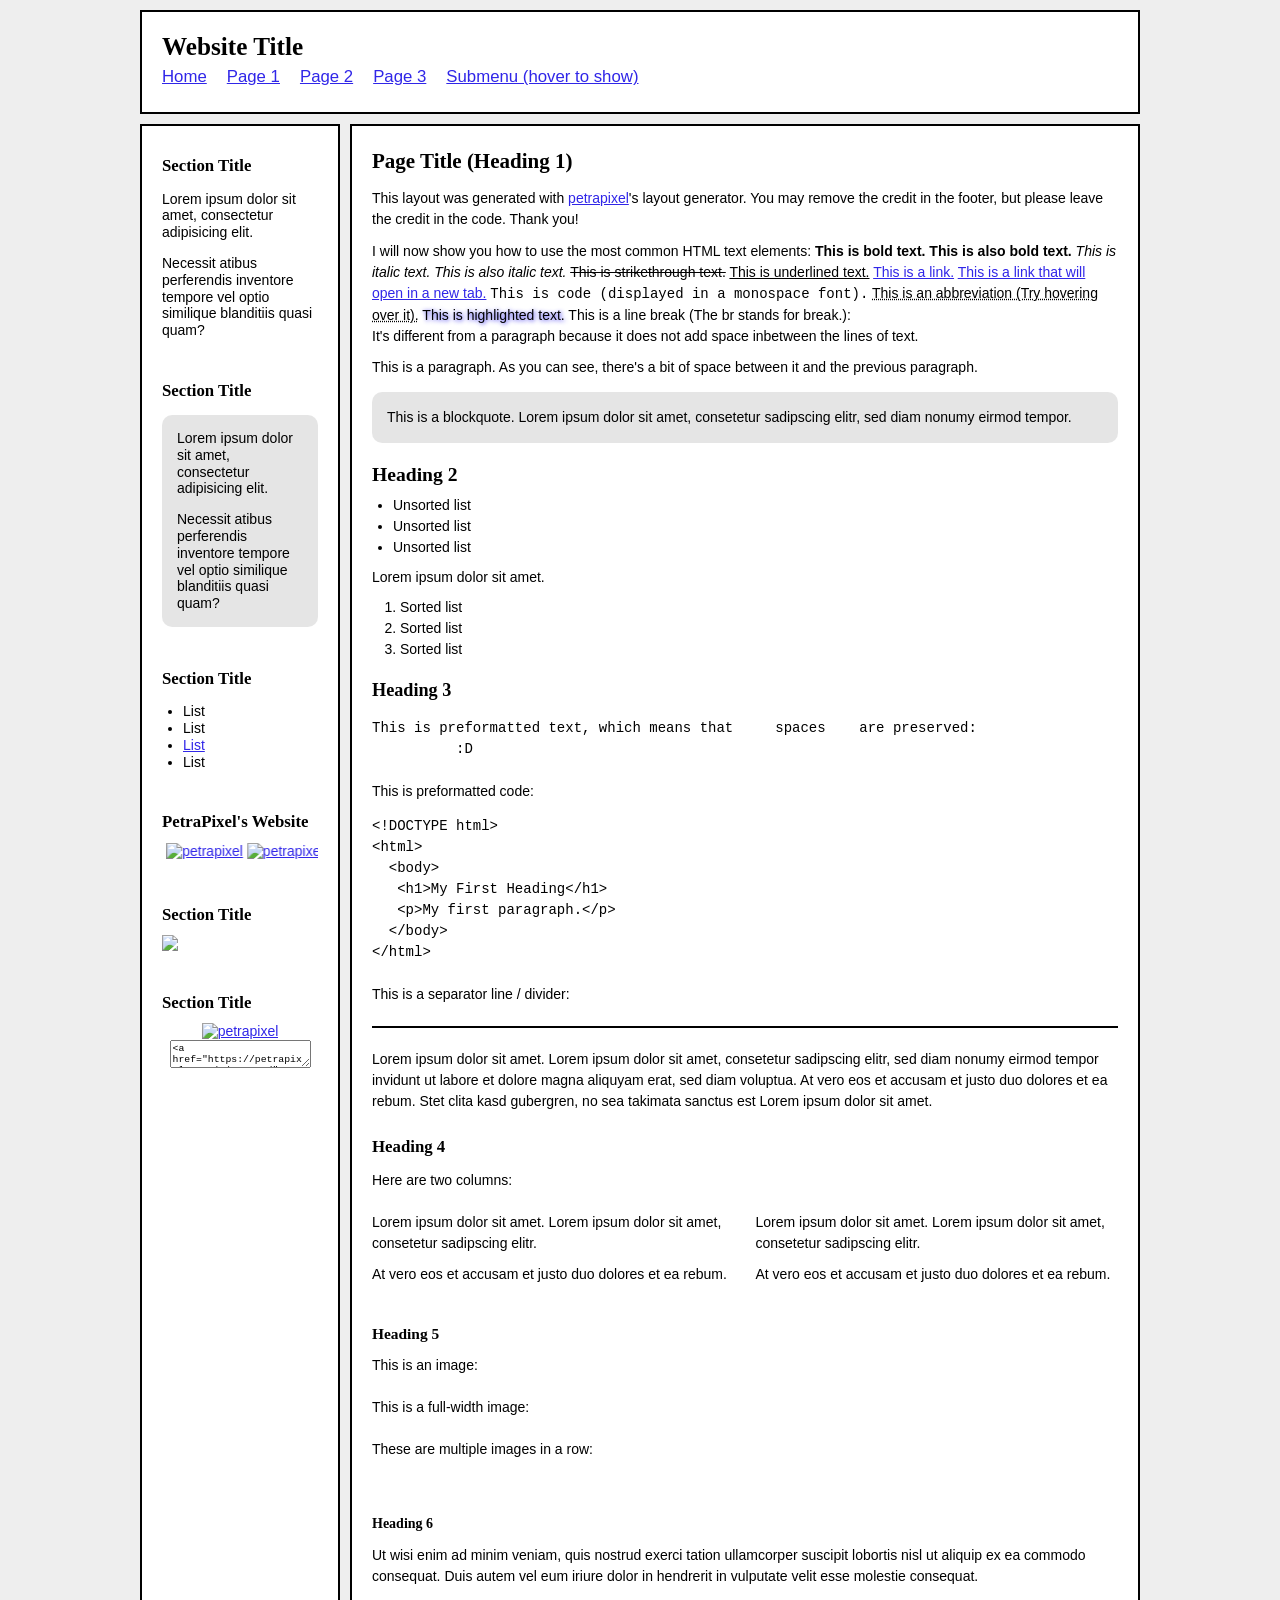
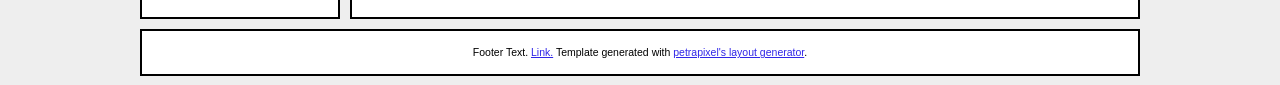
==== index.html @ 8621f46f "Add petrapixel's template" ====
<!DOCTYPE html>
<html lang="en">
  <head>

    <!-- Change your site title: (It is shown in the tab) -->
    <title>TITLE</title>

    <!-- Change your site description: (It is shown in Google results) -->
    <meta content="My personal website!" name="description" />

    <!-- Setting character encoding and viewport size. Do not remove. -->
    <meta charset="UTF-8">
    <meta name="viewport" content="width=device-width, initial-scale=1.0" />

    <!-- FavIcon (small image in tab), change to any image you want: -->
    <link href="favicon.ico" rel="icon" type="image/x-icon" />

    <!-- CSS: -->
    <!-- You will have to change this to "../style.css" if this HTML file is in a subfolder, to "../../style.css" if this HTML file is in 2 subfolders, etc. -->
    <link href="./style.css" rel="stylesheet" />
    
    <!-- JavaScript: -->
    <!-- You will have to change this to "../layout.js" if this HTML file is in a subfolder, to "../../layout.js" if this HTML file is in 2 subfolders, etc. -->
    <script src="./layout.js"></script>

    <script>
      // Template generated with petrapixel's layout generator.
      // (Please do not remove this credit.)
      console.log("%cTemplate generated with petrapixel's layout generator: https://petrapixel.neocities.org/coding/layout-generator", "font-size: 14pt; color: #922a45; background: #ffd3ef");
    </script>
  </head>
  <body>
    <!-- The next line is a skip-to-content link for keyboard users. Do not remove it! -->
    <a href="#content" id="skip-to-content-link">Skip to content</a>

    <div class="layout">
      
      <!-- =============================================== -->
      <!-- Header (and Sidebars) will be loaded per JavaScript! Edit layout.js to change. -->
      <!-- =============================================== -->

  
      <main id="content"> <!-- Do NOT remove the ID here -->

        <noscript>Please enable JavaScript to view this website!</noscript>

        <!-- =============================================== -->
        <!-- MAIN CONTENT -->
        <!-- =============================================== -->


        <section>

          <h1>Page Title (Heading 1)</h1>
          <p>This layout was generated with <a href="https://petrapixel.neocities.org/" target="_blank">petrapixel</a>'s layout generator. You may remove the credit in the footer, but please leave the credit in the code. Thank you!</p>
          <p>
            I will now show you how to use the most common HTML text elements:
            <b>This is bold text.</b> 
            <strong>This is also bold text.</strong> 
            <i>This is italic text.</i> 
            <em>This is also italic text.</em> 
            <strike>This is strikethrough text.</strike> 
            <u>This is underlined text.</u> 
            <a href="https://petrapixel.neocities.org/">This is a link.</a> 
            <a href="https://petrapixel.neocities.org/" target="_blank">This is a link that will open in a new tab.</a> 
            <code>This is code (displayed in a monospace font).</code>
            <abbr title="Example.">This is an abbreviation (Try hovering over it).</abbr>
            <mark>This is highlighted text.</mark>
            This is a line break (The br stands for break.): <br />It's different from a paragraph because it does not add space inbetween the lines of text.
          </p>
          <p>This is a paragraph. As you can see, there's a bit of space between it and the previous paragraph.</p>

          <blockquote>This is a blockquote. Lorem ipsum dolor sit amet, consetetur sadipscing elitr, sed diam nonumy eirmod tempor.</blockquote>

          <h2>Heading 2</h2>
          <ul>
            <li>Unsorted list</li>
            <li>Unsorted list</li>
            <li>Unsorted list</li>
          </ul>

          <p>Lorem ipsum dolor sit amet.</p>

          <ol>
            <li>Sorted list</li>
            <li>Sorted list</li>
            <li>Sorted list</li>
          </ol>

          <h3>Heading 3</h3>
          <pre>This is preformatted text, which means that     spaces    are preserved:
          :D</pre>

          <p>This is preformatted code:</p>
          <pre><code>&lt;!DOCTYPE html&gt;
&lt;html&gt;
  &lt;body&gt;
   &lt;h1&gt;My First Heading&lt;/h1&gt;
   &lt;p&gt;My first paragraph.&lt;/p&gt;
  &lt;/body&gt;
&lt;/html&gt;</code></pre>

          <p>This is a separator line / divider:</p>
          <hr /> <!-- hr = horizontal rule -->

          <p>
            Lorem ipsum dolor sit amet. Lorem ipsum dolor sit amet, consetetur sadipscing elitr, sed diam nonumy eirmod tempor invidunt ut labore et dolore magna aliquyam erat, sed diam voluptua. At
            vero eos et accusam et justo duo dolores et ea rebum. Stet clita kasd gubergren, no sea takimata sanctus est Lorem ipsum dolor sit amet.
          </p>

          <h4>Heading 4</h4>

          <p>Here are two columns:</p>
          <div class="two-columns">
	          <div>
	          	<p>Lorem ipsum dolor sit amet. Lorem ipsum dolor sit amet, consetetur sadipscing elitr.</p>
	          	<p>At
            vero eos et accusam et justo duo dolores et ea rebum.</p>
	          </div>
	          <div>
	          	<p>Lorem ipsum dolor sit amet. Lorem ipsum dolor sit amet, consetetur sadipscing elitr.</p>
	          	<p>At
            vero eos et accusam et justo duo dolores et ea rebum.</p>
	          </div>
          </div>

          <h5>Heading 5</h5>

          <p>This is an image:</p>
          <img class="image" alt="" src="https://picsum.photos/id/14/200/100" />

          <p>This is a full-width image:</p>
          <img class="full-width-image" alt="" src="https://picsum.photos/id/14/1000/400" />

          <p>These are multiple images in a row:</p>
          <div class="images">
            <img alt="" src="https://picsum.photos/id/14/1000/400" />
            <img alt="" src="https://picsum.photos/id/14/1000/400" />
            <img alt="" src="https://picsum.photos/id/14/1000/400" />
          </div>

          <h6>Heading 6</h6>
          <p>Ut wisi enim ad minim veniam, quis nostrud exerci tation ullamcorper suscipit lobortis nisl ut aliquip ex ea commodo consequat. Duis autem vel eum iriure dolor in hendrerit in vulputate velit esse molestie consequat.</p>

        </section>
      </main>
      
      <!-- =============================================== -->
      <!-- Footer will be loaded per JavaScript! Edit layout.js to change. -->
      <!-- =============================================== -->

  
    <!-- Closing .layout: -->
    </div>


    <!-- Add any additional Javascript code (<script></script>) here. -->
  </body>
</html>
---- style.css ----
/* -------------------------------------------------------- */
/* VARIABLES */
/* -------------------------------------------------------- */

/* Variables are used like this: var(--text-color) */
:root {
  /* Background Colors: */
  --background-color: #eeeeee;
  --content-background-color: #ffffff;
  --sidebar-background-color: #ffffff;

  /* Text Colors: */
  --text-color: #000000;
  --sidebar-text-color: #000000;
  --link-color: #3026e8;
  --link-color-hover: #7780ec;

  /* Text: */
  --font: Arial, sans-serif;
  --heading-font: Georgia, serif;
  --font-size: 14px;

  /* Other Settings: */
  --margin: 10px;
  --padding: 20px;
  --border: 2px solid #000000;
  --round-borders: 0px;
  --sidebar-width: 200px;
}

/* -------------------------------------------------------- */
/* BASICS */
/* -------------------------------------------------------- */

* {
  box-sizing: border-box;
}

body {
  display: flex;
  align-items: flex-start;
  justify-content: center;
  min-height: 100vh;
  font-size: var(--font-size);
  margin: 0;
  padding: var(--margin);
  color: var(--text-color);
  font-family: var(--font);
  line-height: 1.2;
  background: var(--background-color);
  background-image: url("");
  
}

::selection {
  /* (Text highlighted by the user) */
  background: rgba(0, 0, 0, 0.2);
}

mark {
  /* Text highlighted by using the <mark> element */
  text-shadow: 1px 1px 4px var(--link-color);
  background-color: inherit;
  color: var(--text-color);
}

/* Links: */
a {
  text-decoration: underline;
}

a,
a:visited {
  color: var(--link-color);
}

a:hover,
a:focus {
  color: var(--link-color-hover);
  text-decoration: none;
}

/* -------------------------------------------------------- */
/* LAYOUT */
/* -------------------------------------------------------- */

.layout {
  width: 1000px;
  display: grid;
  grid-gap: var(--margin);
  grid-template: "header header" auto "leftSidebar main" auto "footer footer" auto / var(--sidebar-width) auto;
  /* Confused by the grid? Check out my tutorial: https://petrapixel.neocities.org/coding/positioning-tutorial#grid */
}

main {
  grid-area: main;
  overflow-y: auto;
  padding: var(--padding);
  background: var(--content-background-color);
  border: var(--border);
  border-radius: var(--round-borders);
}

/* -------------------------------------------------------- */
/* HEADER */
/* -------------------------------------------------------- */

header {
  grid-area: header;
  font-size: 1.2em;
  border: var(--border);
  border-radius: var(--round-borders);
  background: var(--content-background-color);
}

.header-content {
  padding: var(--padding);
}

.header-title {
  font-family: var(--heading-font);
  font-size: 1.5em;
  font-weight: bold;
}

.header-image img {
  width: 100%;
  height: auto;
}

/* -------------------------------------------------------- */
/* SIDEBARS */
/* -------------------------------------------------------- */

aside {
  grid-area: aside;
  border: var(--border);
  border-radius: var(--round-borders);
  overflow: hidden;
  background: var(--sidebar-background-color);
  padding: var(--padding);
  color: var(--sidebar-text-color);
}

.left-sidebar {
  grid-area: leftSidebar;
}

.right-sidebar {
  grid-area: rightSidebar;
}

.sidebar-title {
  font-weight: bold;
  font-size: 1.2em;
  font-family: var(--heading-font);
}

.sidebar-section:not(:last-child) {
  margin-bottom: 3em;
}

.sidebar-section ul,
.sidebar-section ol {
  padding-left: 1.5em;
}

.sidebar-section > *:not(p):not(ul):not(ol):not(blockquote) {
  margin-top: 10px;
}

/* Sidebar Blockquote: */

.sidebar-section blockquote {
  background: rgba(0, 0, 0, 0.1);
  padding: 15px;
  margin: 1em 0;
  border-radius: 10px;
  overflow: hidden;
}

.sidebar-section blockquote > *:first-child {
  margin-top: 0;
}

.sidebar-section blockquote > *:last-child {
  margin-bottom: 0;
}

/* Site Button: */

.site-button {
  display: flex;
  flex-direction: column;
  align-items: center;
}

.site-button textarea {
  font-family: monospace;
  font-size: 0.7em;
}

/* -------------------------------------------------------- */
/* FOOTER */
/* -------------------------------------------------------- */

footer {
  grid-area: footer;
  border: var(--border);
  border-radius: var(--round-borders);
  overflow: hidden;
  font-size: 0.75em;
  padding: 15px;
  background: var(--content-background-color);
  display: flex;
  justify-content: center;
}

footer a,
footer a:visited {
  color: var(--link-color);
}

footer a:hover,
footer a:focus {
  color: var(--link-color-hover);
}

/* -------------------------------------------------------- */
/* NAVIGATION */
/* -------------------------------------------------------- */

nav {
  margin-bottom: 3em;
}

nav .sidebar-title {
  margin-bottom: 0.5em;
}

nav ul {
  margin: 0 -5px;
  padding: 0;
  list-style: none;
  user-select: none;
}

nav ul li {
  margin-bottom: 0;
}

nav > ul li > a,
nav > ul li > strong {
  display: inline-block;
}

nav > ul li > a,
nav > ul li > details summary,
nav > ul li > strong {
  padding: 5px 10px;
}

nav > ul li > a.active,
nav > ul li > details.active summary {
  font-weight: bold;
}

nav ul summary {
  cursor: pointer;
}

nav ul ul li > a {
  padding-left: 30px;
}

/* NAVIGATION IN HEADER */

header nav {
  margin-bottom: 0;
}

header nav ul {
  display: flex;
  flex-wrap: wrap;
  margin: 0;
}

header nav ul li {
  position: relative;
}

header nav ul li:first-child > a {
  padding-left: 0;
}

header nav ul li:last-child > a {
  padding-right: 0;
}

/* Subnavigation (Drop-Down): */

header nav ul ul {
  background: var(--content-background-color);
  display: none;
  position: absolute;
  top: 100%;
  left: 10px;
  padding: 0.5em;
  z-index: 1;
  border: var(--border);
  min-width: 100%;
  box-shadow: 0px 1px 5px rgba(0,0,0,0.2);
}

header nav ul li:hover ul,
header nav ul li:focus-within ul {
  display: block;
}

header nav ul li strong {
  color: var(--link-color);
  text-decoration: underline;
  font-weight: normal;
}

header nav ul ul li a {
  display: block;
  padding-left: 0;
  padding-right: 0;
}

/* -------------------------------------------------------- */
/* CONTENT */
/* -------------------------------------------------------- */

main {
  line-height: 1.5;
}

main a,
main a:visited {
  color: var(--link-color);
}

main a:hover,
main a:focus {
  color: var(--link-color-hover);
  text-decoration-style: wavy;
}

main p,
main .image,
main .full-width-image,
main .two-columns {
  margin: 0.75em 0;
}

main ol,
main ul {
  margin: 0.5em 0;
  padding-left: 1.5em;
}

main ol li,
main ul li {
  margin-bottom: 0.2em;
  line-height: 1.3;
}

main ol {
  padding-left: 2em;
}

main blockquote {
  background: rgba(0, 0, 0, 0.1);
  padding: 15px;
  margin: 1em 0;
  border-radius: 10px;
}

main pre {
  margin: 1em 0 1.5em;
}

main code {
  text-transform: none;
}

main center {
  margin: 1em 0;
  padding: 0 1em;
}

main hr {
  border: 0;
  border-top: var(--border);
  margin: 1.5em 0;
}

/* HEADINGS: */

main h1,
main h2,
main h3,
main h4,
main h5,
main h6 {
  font-family: var(--heading-font);
  margin-bottom: 0;
  line-height: 1.5;
}

main h1:first-child,
main h2:first-child,
main h3:first-child,
main h4:first-child,
main h5:first-child,
main h6:first-child {
  margin-top: 0;
}

main h1 {
  font-size: 1.5em;
}

main h2 {
  font-size: 1.4em;
}

main h3 {
  font-size: 1.3em;
}

main h4 {
  font-size: 1.2em;
}

main h5 {
  font-size: 1.1em;
}

main h6 {
  font-size: 1em;
}

/* COLUMNS: */

.two-columns {
  display: flex;
}

.two-columns > * {
  flex: 1 1 0;
  margin: 0;
}

.two-columns > *:first-child {
  padding-right: 0.75em;
}

.two-columns > *:last-child {
  padding-left: 0.75em;
}

/* -------------------------------------------------------- */
/* CONTENT IMAGES */
/* -------------------------------------------------------- */

.image {
  display: block;
  width: auto;
  height: auto;
  max-width: 100%;
}

.full-width-image {
  display: block;
  width: 100%;
  height: auto;
}

.images {
  display: flex;
  width: calc(100% + 5px + 5px);
  margin-left: -5px;
  margin-right: -5px;
}

.images img {
  width: 100%;
  height: auto;
  padding: 5px;
  margin: 0;
  overflow: hidden;
}

/* -------------------------------------------------------- */
/* ACCESSIBILITY */
/* -------------------------------------------------------- */

/* please do not remove this. */

#skip-to-content-link {
  position: fixed;
  top: 0;
  left: 0;
  display: inline-block;
  padding: 0.375rem 0.75rem;
  line-height: 1;
  font-size: 1.25rem;
  background-color: var(--content-background-color);
  color: var(--text-color);
  transform: translateY(-3rem);
  transition: transform 0.1s ease-in;
  z-index: 99999999999;
}

#skip-to-content-link:focus,
#skip-to-content-link:focus-within {
  transform: translateY(0);
}

/* -------------------------------------------------------- */
/* MOBILE RESPONSIVE */
/* -------------------------------------------------------- */

/* CSS Code for devices < 800px */
@media (max-width: 800px) {
  body {
    font-size: 14px;
  }

  .layout {
    width: 100%;
    grid-template: "header" auto  "leftSidebar" auto "main" auto "footer" auto / 1fr;
    /* Confused by the grid? Check out my tutorial: https://petrapixel.neocities.org/coding/positioning-tutorial#grid */
  }

  
  .right-sidebar { 
    display: none;
  }

  aside {
    border-bottom: 1px solid;
    padding: 9px;
    font-size: 0.9em;
  }

  
  nav {
    padding: 0;
  }

  nav > ul {
    padding-top: 0.5em;
  }

  nav > ul li > a,
  nav > ul li > details summary,
  nav > ul li > strong {
    padding: 0.5em;
  }

  main {
    max-height: none;
    padding: 15px;
  }

  .images {
    flex-wrap: wrap;
  }

  .images img {
    width: 100%;
  }

  #skip-to-content-link {
    font-size: 1rem;
  }
}
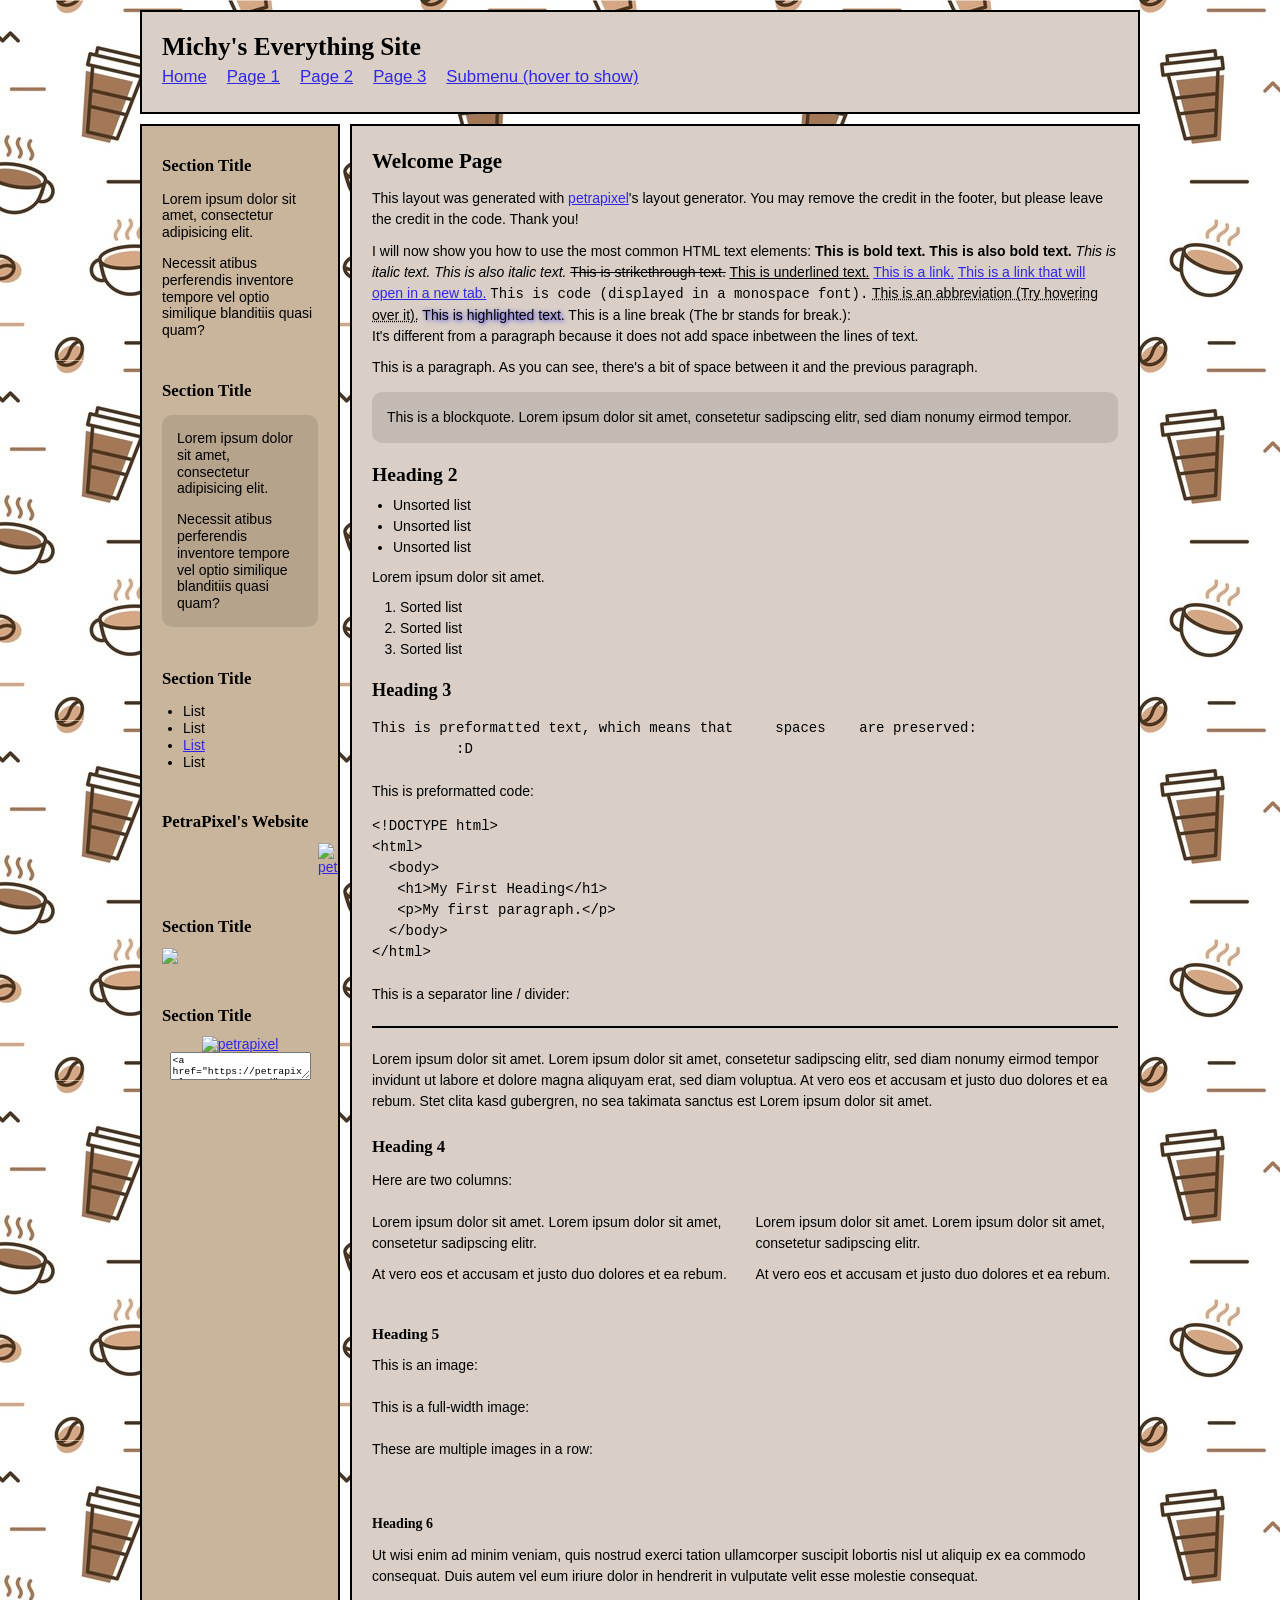
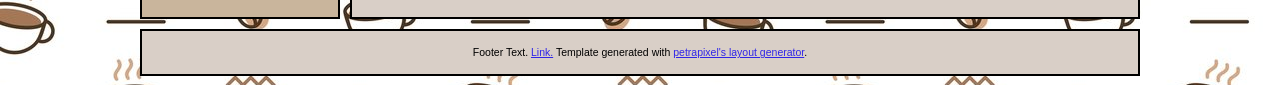
==== commit 54a7b243: "settled on basic coffee theme..." ====
--- a/index.html
+++ b/index.html
@@ -3,7 +3,7 @@
   <head>
 
     <!-- Change your site title: (It is shown in the tab) -->
-    <title>TITLE</title>
+    <title>Michy's Everything Site</title>
 
     <!-- Change your site description: (It is shown in Google results) -->
     <meta content="My personal website!" name="description" />
@@ -13,7 +13,7 @@
     <meta name="viewport" content="width=device-width, initial-scale=1.0" />
 
     <!-- FavIcon (small image in tab), change to any image you want: -->
-    <link href="favicon.ico" rel="icon" type="image/x-icon" />
+    <link href="img/favicon.ico" rel="icon" type="image/x-icon" />
 
     <!-- CSS: -->
     <!-- You will have to change this to "../style.css" if this HTML file is in a subfolder, to "../../style.css" if this HTML file is in 2 subfolders, etc. -->
@@ -51,7 +51,7 @@
 
         <section>
 
-          <h1>Page Title (Heading 1)</h1>
+          <h1>Welcome Page</h1>
           <p>This layout was generated with <a href="https://petrapixel.neocities.org/" target="_blank">petrapixel</a>'s layout generator. You may remove the credit in the footer, but please leave the credit in the code. Thank you!</p>
           <p>
             I will now show you how to use the most common HTML text elements:
--- a/style.css
+++ b/style.css
@@ -7,9 +7,10 @@
 /* Variables are used like this: var(--text-color) */
 :root {
   /* Background Colors: */
-  --background-color: #eeeeee;
-  --content-background-color: #ffffff;
-  --sidebar-background-color: #ffffff;
+  --background-color: #EFE9E3;
+  --content-background-color: #D9CFC7;
+  --sidebar-background-color: #C9B59C;
+    
 
   /* Text Colors: */
   --text-color: #000000;
@@ -50,7 +51,7 @@
   font-family: var(--font);
   line-height: 1.2;
   background: var(--background-color);
-  background-image: url("");
+  background-image: url("img/coffee_pattern_seamless.jpg");
   
 }
 
@@ -581,3 +582,14 @@
     font-size: 1rem;
   }
 }
+
+.marquee a {
+    display: inline-block;
+    padding-left: 100%;
+    animation: marquee 15s linear infinite;
+}
+
+@keyframes marquee {
+    0%   { transform: translate(0, 0); }
+  100% { transform: translate(-100%, 0); }
+}
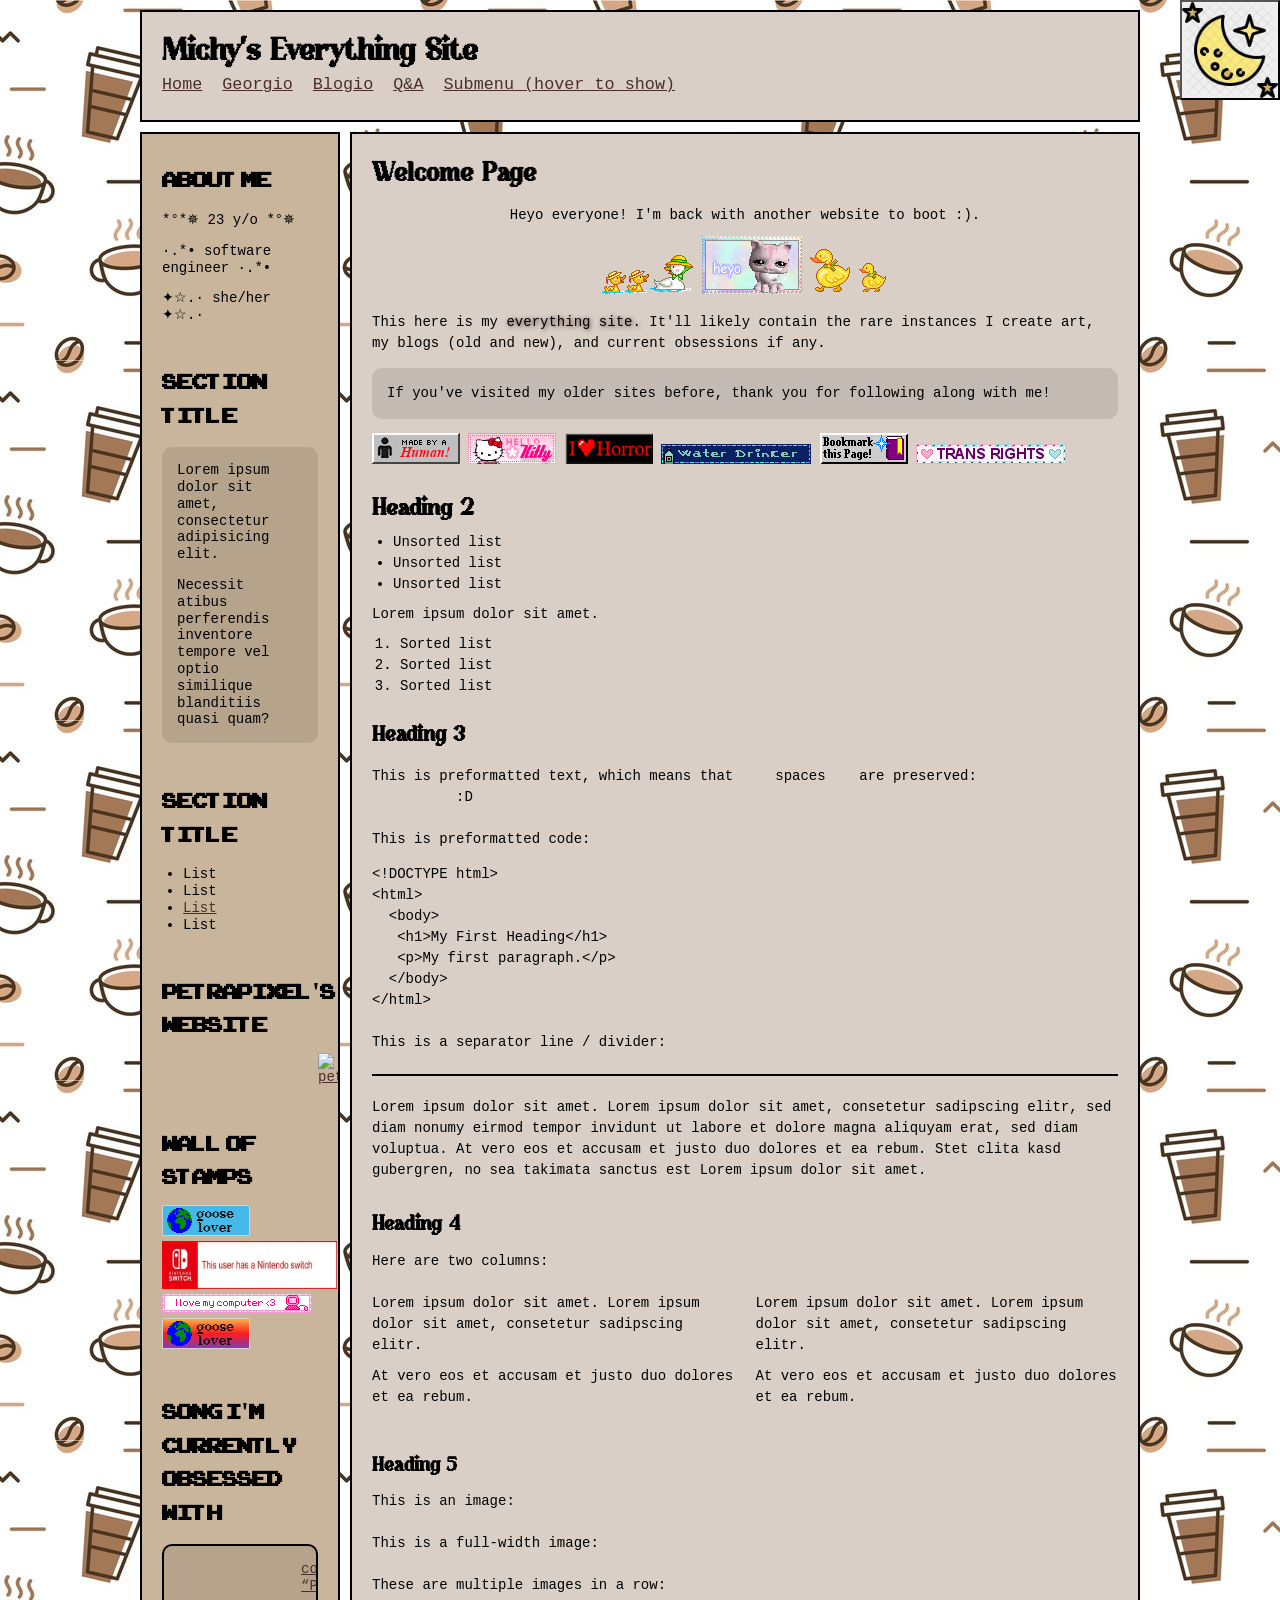
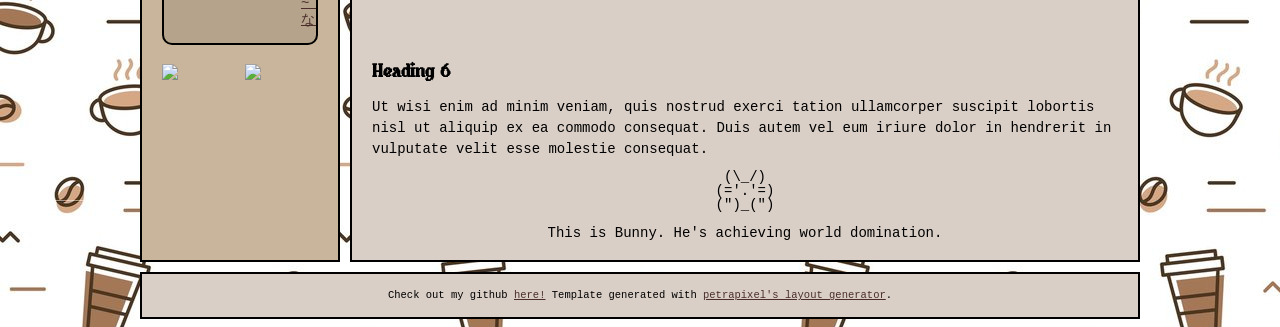
==== commit 79db383b: "Add image assets, prettify the website, implement dark mode" ====
--- a/index.html
+++ b/index.html
@@ -47,30 +47,22 @@
         <!-- =============================================== -->
         <!-- MAIN CONTENT -->
         <!-- =============================================== -->
-
+        <div class="button-pos">
+          <button class="button-dark-mode"></button>
+        </div>
 
         <section>
 
           <h1>Welcome Page</h1>
-          <p>This layout was generated with <a href="https://petrapixel.neocities.org/" target="_blank">petrapixel</a>'s layout generator. You may remove the credit in the footer, but please leave the credit in the code. Thank you!</p>
+          <p class="center">Heyo everyone! I'm back with another website to boot :).</p>
+          <div class="center"> <img src="img/Ducks07.gif"> <img src="img/lps.gif"> <img src="img/Ducks08.gif"> </div>
           <p>
-            I will now show you how to use the most common HTML text elements:
-            <b>This is bold text.</b> 
-            <strong>This is also bold text.</strong> 
-            <i>This is italic text.</i> 
-            <em>This is also italic text.</em> 
-            <strike>This is strikethrough text.</strike> 
-            <u>This is underlined text.</u> 
-            <a href="https://petrapixel.neocities.org/">This is a link.</a> 
-            <a href="https://petrapixel.neocities.org/" target="_blank">This is a link that will open in a new tab.</a> 
-            <code>This is code (displayed in a monospace font).</code>
-            <abbr title="Example.">This is an abbreviation (Try hovering over it).</abbr>
-            <mark>This is highlighted text.</mark>
-            This is a line break (The br stands for break.): <br />It's different from a paragraph because it does not add space inbetween the lines of text.
+            This here is my <mark>everything site.</mark> It'll likely contain the rare instances I create art, my blogs (old and new), and current obsessions if any.           
           </p>
-          <p>This is a paragraph. As you can see, there's a bit of space between it and the previous paragraph.</p>
-
-          <blockquote>This is a blockquote. Lorem ipsum dolor sit amet, consetetur sadipscing elitr, sed diam nonumy eirmod tempor.</blockquote>
+         
+          <blockquote>If you've visited my older sites before, thank you for following along with me!</blockquote>
+          <!-- 88x31 buttons created by petrapixel -->
+          <img src="img/made-by-a-human.png"> <img src="img/hello-kitty.gif"> <img src="img/ilovehorror.gif"> <img src="img/water-drinker.gif"> <img src="img/bookmark-this-page.gif"> <img src="img/transrights.gif"> 
 
           <h2>Heading 2</h2>
           <ul>
@@ -141,6 +133,16 @@
 
           <h6>Heading 6</h6>
           <p>Ut wisi enim ad minim veniam, quis nostrud exerci tation ullamcorper suscipit lobortis nisl ut aliquip ex ea commodo consequat. Duis autem vel eum iriure dolor in hendrerit in vulputate velit esse molestie consequat.</p>
+          
+          <div class="center" style="line-height:1">
+            (\_/)
+            <br>
+            (='.'=)
+            <br>
+            (")_(")
+            <br>
+            <br>This is Bunny. He's achieving world domination.
+          </div>
 
         </section>
       </main>
--- a/style.css
+++ b/style.css
@@ -15,13 +15,13 @@
   /* Text Colors: */
   --text-color: #000000;
   --sidebar-text-color: #000000;
-  --link-color: #3026e8;
+  --link-color: #4B2E2B;
   --link-color-hover: #7780ec;
 
   /* Text: */
-  --font: Arial, sans-serif;
-  --heading-font: Georgia, serif;
-  --font-size: 14px;
+  --font: Lucida Console, monospace;
+  /*--heading-font: Verdana, serif;*/
+    --font-size: 14px;
 
   /* Other Settings: */
   --margin: 10px;
@@ -31,6 +31,23 @@
   --sidebar-width: 200px;
 }
 
+/*https://www.1001fonts.com/users/PikguraType/*/
+ @font-face { 
+    font-family: "StarCrush"; 
+    src: url('font/StarCrushRegular.woff2') format('woff2'),
+        url('font/StarCrushRegular.woff') format('woff');
+    font-weight: normal;
+    font-style: normal;
+    font-display: swap;
+  }
+  /*https://www.dafont.com/pizzadude.d5*/
+@font-face {
+    font-family: "ArcadeClassic";
+    src: url('font/ArcadeClassic.woff2') format('woff2'),
+         url('font/ArcadeClassic.woff') format('woff');
+    font-style: normal;
+    font-display: swap;
+}
 /* -------------------------------------------------------- */
 /* BASICS */
 /* -------------------------------------------------------- */
@@ -39,7 +56,7 @@
   box-sizing: border-box;
 }
 
-body {
+  body {
   display: flex;
   align-items: flex-start;
   justify-content: center;
@@ -47,12 +64,45 @@
   font-size: var(--font-size);
   margin: 0;
   padding: var(--margin);
+  line-height: 1.2;
   color: var(--text-color);
   font-family: var(--font);
-  line-height: 1.2;
+}
+body ::selection {
+  background: var(--light);
+}
+.light-mode {
   background: var(--background-color);
   background-image: url("img/coffee_pattern_seamless.jpg");
-  
+  --background-color: #EFE9E3;
+  --content-background-color: #D9CFC7;
+  --sidebar-background-color: #C9B59C;
+  --light: #C9B59C;
+}
+
+.dark-mode {
+  --text-color: #e8e3fd;
+  --sidebar-text-color: #9bafdd;
+  --link-color: #988df3;
+  --link-color-hover: #9e48ec;
+  --background-color: #000000;
+  --content-background-color: #000000;
+  --sidebar-background-color: #000000;
+  --background: var(--light);
+  background-image: url("img/stars5.gif");
+  --light: #988df3;
+}
+
+.button-dark-mode {
+  background-image: url('img/moon-favicon.webp');
+  background-size: cover;
+  width: 100px;
+  height: 100px;
+}
+.button-pos {
+  top:0;
+  right: 0;
+  position: absolute;  
 }
 
 ::selection {
@@ -104,6 +154,10 @@
   border-radius: var(--round-borders);
 }
 
+.center {
+  text-align: center;
+}
+
 /* -------------------------------------------------------- */
 /* HEADER */
 /* -------------------------------------------------------- */
@@ -121,8 +175,8 @@
 }
 
 .header-title {
-  font-family: var(--heading-font);
-  font-size: 1.5em;
+  font-family: "StarCrush";
+  font-size: 1.9em;
   font-weight: bold;
 }
 
@@ -155,8 +209,8 @@
 
 .sidebar-title {
   font-weight: bold;
-  font-size: 1.2em;
-  font-family: var(--heading-font);
+  font-size: 2em;
+  font-family: "ArcadeClassic";
 }
 
 .sidebar-section:not(:last-child) {
@@ -275,6 +329,8 @@
 nav ul ul li > a {
   padding-left: 30px;
 }
+
+
 
 /* NAVIGATION IN HEADER */
 
@@ -408,7 +464,7 @@
 main h4,
 main h5,
 main h6 {
-  font-family: var(--heading-font);
+  font-family: "StarCrush";
   margin-bottom: 0;
   line-height: 1.5;
 }
@@ -423,27 +479,27 @@
 }
 
 main h1 {
+  font-size: 1.9em;
+}
+
+main h2 {
+  font-size: 1.7em;
+}
+
+main h3 {
+  font-size: 1.6em;
+}
+
+main h4 {
   font-size: 1.5em;
 }
 
-main h2 {
+main h5 {
   font-size: 1.4em;
 }
 
-main h3 {
+main h6 {
   font-size: 1.3em;
-}
-
-main h4 {
-  font-size: 1.2em;
-}
-
-main h5 {
-  font-size: 1.1em;
-}
-
-main h6 {
-  font-size: 1em;
 }
 
 /* COLUMNS: */
@@ -583,10 +639,14 @@
   }
 }
 
-.marquee a {
+.marquee a, text{
     display: inline-block;
     padding-left: 100%;
-    animation: marquee 15s linear infinite;
+    animation: marquee 10s linear infinite;
+}
+
+.marquee img {
+  animation: marquee 15s linear infinite;
 }
 
 @keyframes marquee {
